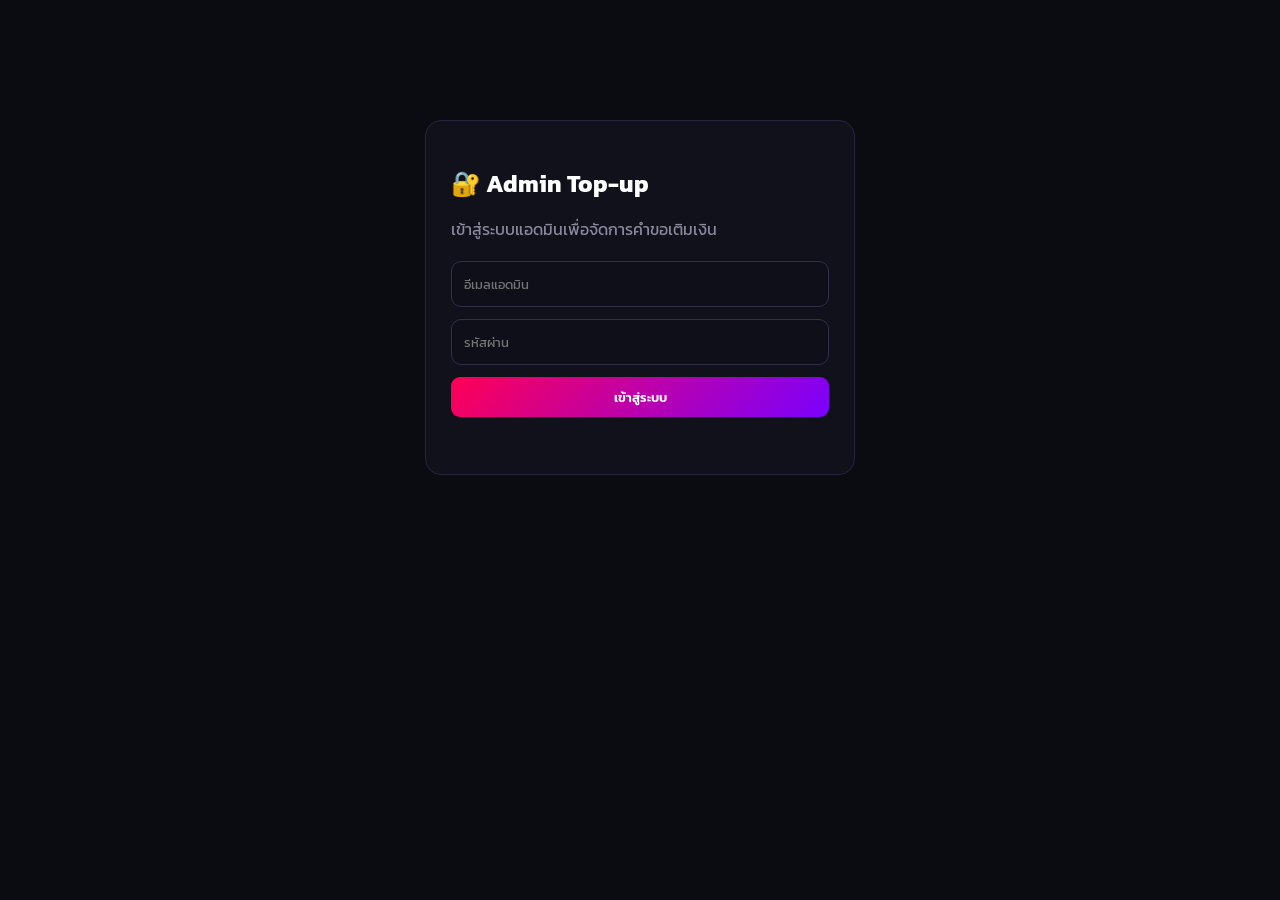
==== admin.html @ 6b1f23e6 "Add files via upload" ====
<!DOCTYPE html>
<html lang="th">
<head>
  <meta charset="UTF-8">
  <meta name="viewport" content="width=device-width, initial-scale=1.0">
  <title>Mystery Box — Admin เติมเงิน</title>
  <link rel="stylesheet" href="admin.css">
  <link href="https://fonts.googleapis.com/css2?family=Kanit:wght@300;400;600;700&display=swap" rel="stylesheet">
</head>
<body>
  <main class="admin-shell">
    <section id="loginPanel" class="panel login-panel">
      <h1>🔐 Admin Top-up</h1>
      <p>เข้าสู่ระบบแอดมินเพื่อจัดการคำขอเติมเงิน</p>
      <form id="loginForm">
        <input id="adminEmail" type="email" placeholder="อีเมลแอดมิน" required>
        <input id="adminPassword" type="password" placeholder="รหัสผ่าน" required>
        <button type="submit">เข้าสู่ระบบ</button>
      </form>
      <div id="loginMessage" class="message"></div>
    </section>

    <section id="dashboard" class="hidden">
      <header class="admin-header">
        <div><h1>🪙 คำขอเติมเงิน</h1><p id="adminIdentity"></p></div>
        <div class="header-actions"><button id="refreshBtn">รีเฟรช</button><button id="logoutBtn" class="secondary">ออกจากระบบ</button></div>
      </header>
      <div id="adminMessage" class="message"></div>
      <div id="requestList" class="request-list"></div>
    </section>
  </main>
  <script type="module" src="admin.js"></script>
</body>
</html>
---- admin.css ----
*{box-sizing:border-box;font-family:'Kanit',sans-serif}body{margin:0;background:#0b0b12;color:#fff}.admin-shell{max-width:1100px;margin:0 auto;padding:30px 18px}.panel,.request-card{background:#11111c;border:1px solid #25253d;border-radius:16px}.login-panel{max-width:430px;margin:10vh auto;padding:25px}.login-panel h1{margin-bottom:6px}.login-panel p,.admin-header p{color:#8a8a9e}.login-panel form{display:flex;flex-direction:column;gap:12px;margin-top:20px}.login-panel input,.request-card textarea{width:100%;padding:12px;border:1px solid #30304a;border-radius:10px;background:#0f0f19;color:#fff}.login-panel button,.header-actions button,.approve-btn,.reject-btn,.copy-btn{border:0;border-radius:9px;padding:10px 14px;cursor:pointer;color:#fff;background:linear-gradient(135deg,#ff0055,#7a00ff);font-weight:600}.secondary,.copy-btn{background:#25253d!important}.hidden{display:none!important}.admin-header{display:flex;justify-content:space-between;align-items:center;gap:15px;margin-bottom:18px}.header-actions{display:flex;gap:8px}.request-list{display:flex;flex-direction:column;gap:14px}.request-card{padding:18px}.request-head{display:flex;justify-content:space-between;gap:12px;align-items:flex-start}.request-head h3{margin:0 0 4px}.meta{color:#88889c;font-size:13px}.status{padding:5px 9px;border-radius:999px;font-size:12px}.status.pending{background:#3a2c0d;color:#ffd75e}.status.approved{background:#103d27;color:#58e39b}.status.rejected{background:#40151e;color:#ff6b88}.details-grid{display:grid;grid-template-columns:1fr 1fr;gap:10px;margin:15px 0}.detail{background:#0d0d16;border-radius:10px;padding:10px}.detail small{display:block;color:#77778c;margin-bottom:3px}.wallet-link{word-break:break-all;color:#8db5ff}.proof{max-width:320px;max-height:320px;border-radius:10px;border:1px solid #30304a;margin-top:10px}.actions{display:flex;gap:8px;margin-top:15px}.approve-btn{background:#0e9f62}.reject-btn{background:#b62b4a}.message{min-height:22px;color:#ffcc66;margin-top:10px}.empty{text-align:center;color:#77778c;padding:40px}.note-label{display:block;margin-top:10px;color:#aaa;font-size:13px}@media(max-width:700px){.admin-header,.request-head{flex-direction:column}.details-grid{grid-template-columns:1fr}.header-actions{width:100%}.header-actions button{flex:1}}
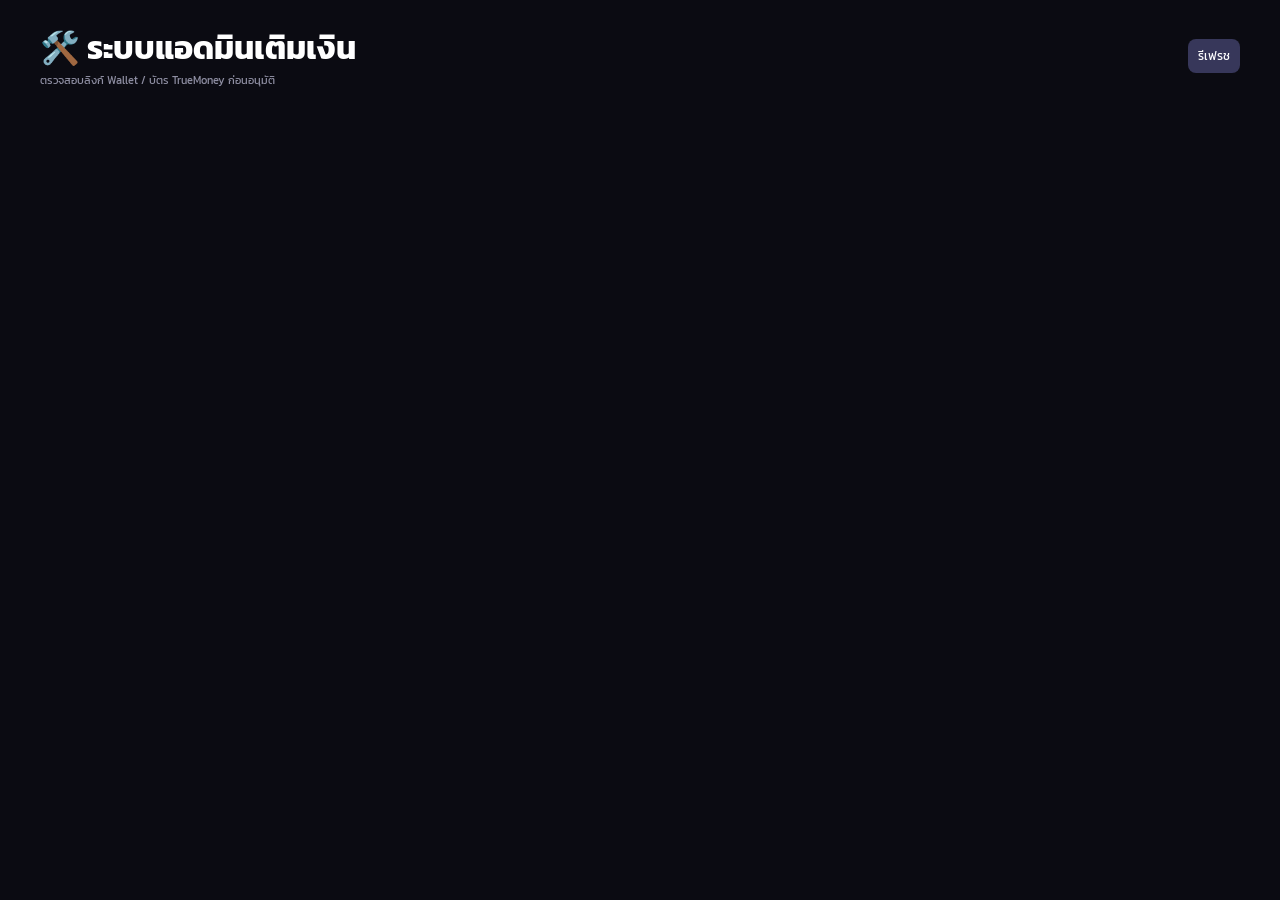
==== commit 71ae68a2: "Add files via upload" ====
--- a/admin.html
+++ b/admin.html
@@ -1,34 +1,21 @@
 <!DOCTYPE html>
 <html lang="th">
 <head>
-  <meta charset="UTF-8">
-  <meta name="viewport" content="width=device-width, initial-scale=1.0">
-  <title>Mystery Box — Admin เติมเงิน</title>
-  <link rel="stylesheet" href="admin.css">
-  <link href="https://fonts.googleapis.com/css2?family=Kanit:wght@300;400;600;700&display=swap" rel="stylesheet">
+<meta charset="UTF-8">
+<meta name="viewport" content="width=device-width, initial-scale=1.0">
+<title>Mystery Box — Admin Top-up</title>
+<link rel="stylesheet" href="styles.css">
+<link href="https://fonts.googleapis.com/css2?family=Kanit:wght@300;400;600;700&display=swap" rel="stylesheet">
+<style>
+body{padding:24px}.admin-wrap{max-width:1200px;margin:auto}.admin-head{display:flex;justify-content:space-between;align-items:center;margin-bottom:18px}.admin-table{display:grid;gap:10px}.admin-row{background:#141420;border:1px solid #292944;border-radius:14px;padding:14px;display:grid;grid-template-columns:100px 1fr 110px 110px 150px;gap:12px;align-items:center}.admin-row.head{background:#1a1a2a;color:#aaa;font-size:12px}.admin-actions{display:flex;gap:6px;flex-wrap:wrap}.admin-btn{border:0;border-radius:8px;padding:8px 10px;color:#fff;cursor:pointer;font:inherit;font-size:12px}.approve{background:#16a34a}.reject{background:#dc2626}.copy{background:#37375a}.status{font-size:11px;padding:4px 7px;border-radius:6px;background:#333}.pending{color:#ffd166}.approved{color:#4ade80}.rejected{color:#fb7185}.proof{color:#9f7aea;text-decoration:none;font-size:12px}.muted{color:#8f8fa3;font-size:11px}@media(max-width:800px){.admin-row{grid-template-columns:1fr}.admin-row.head{display:none}}
+</style>
 </head>
 <body>
-  <main class="admin-shell">
-    <section id="loginPanel" class="panel login-panel">
-      <h1>🔐 Admin Top-up</h1>
-      <p>เข้าสู่ระบบแอดมินเพื่อจัดการคำขอเติมเงิน</p>
-      <form id="loginForm">
-        <input id="adminEmail" type="email" placeholder="อีเมลแอดมิน" required>
-        <input id="adminPassword" type="password" placeholder="รหัสผ่าน" required>
-        <button type="submit">เข้าสู่ระบบ</button>
-      </form>
-      <div id="loginMessage" class="message"></div>
-    </section>
-
-    <section id="dashboard" class="hidden">
-      <header class="admin-header">
-        <div><h1>🪙 คำขอเติมเงิน</h1><p id="adminIdentity"></p></div>
-        <div class="header-actions"><button id="refreshBtn">รีเฟรช</button><button id="logoutBtn" class="secondary">ออกจากระบบ</button></div>
-      </header>
-      <div id="adminMessage" class="message"></div>
-      <div id="requestList" class="request-list"></div>
-    </section>
-  </main>
-  <script type="module" src="admin.js"></script>
+<div class="admin-wrap">
+  <div class="admin-head"><div><h1>🛠️ ระบบแอดมินเติมเงิน</h1><div class="muted">ตรวจสอบลิงก์ Wallet / บัตร TrueMoney ก่อนอนุมัติ</div></div><button class="admin-btn copy" id="refreshBtn">รีเฟรช</button></div>
+  <div id="adminStatus" class="muted" style="margin-bottom:12px"></div>
+  <div class="admin-table" id="topupList"></div>
+</div>
+<script type="module" src="admin.js"></script>
 </body>
 </html>
--- a/styles.css
+++ b/styles.css
@@ -0,0 +1,1343 @@
+* {
+  box-sizing: border-box;
+  margin: 0;
+  padding: 0;
+  font-family: 'Kanit', sans-serif;
+  user-select: none;
+}
+
+body {
+  background: #0b0b12;
+  color: #fff;
+  overflow-x: hidden;
+}
+
+.app-shell {
+  display: flex;
+  min-height: 100vh;
+}
+
+/* Sidebar */
+.sidebar {
+  width: 240px;
+  background: #11111c;
+  border-right: 1px solid #1f1f33;
+  padding: 20px;
+  display: flex;
+  flex-direction: column;
+  justify-content: space-between;
+}
+
+.logo {
+  display: flex;
+  align-items: center;
+  gap: 10px;
+  margin-bottom: 30px;
+}
+
+.logo-box {
+  width: 40px;
+  height: 40px;
+  background: linear-gradient(135deg, #ff0055, #7a00ff);
+  border-radius: 10px;
+  display: flex;
+  align-items: center;
+  justify-content: center;
+  font-size: 20px;
+}
+
+.logo strong {
+  font-size: 18px;
+  letter-spacing: 1px;
+}
+
+.logo span {
+  font-size: 12px;
+  color: #ff0055;
+  font-weight: bold;
+}
+
+nav {
+  display: flex;
+  flex-direction: column;
+  gap: 8px;
+}
+
+.nav {
+  display: flex;
+  align-items: center;
+  gap: 12px;
+  padding: 12px 16px;
+  background: transparent;
+  border: none;
+  color: #8a8a9e;
+  font-size: 15px;
+  border-radius: 10px;
+  cursor: pointer;
+  transition: all 0.2s;
+  text-align: left;
+}
+
+.nav:hover, .nav.active {
+  background: #1d1d30;
+  color: #fff;
+}
+
+.sidebar-bottom {
+  background: #161626;
+  padding: 16px;
+  border-radius: 12px;
+  border: 1px solid #25253d;
+}
+
+.small-label {
+  font-size: 12px;
+  color: #72728a;
+}
+
+.balance {
+  font-size: 20px;
+  margin: 6px 0 12px 0;
+  color: #ffd700;
+}
+
+.side-add {
+  width: 100%;
+  padding: 10px;
+  background: #ff0055;
+  border: none;
+  border-radius: 8px;
+  color: #fff;
+  font-weight: 600;
+  cursor: pointer;
+}
+
+/* Main Content */
+.main {
+  flex: 1;
+  padding: 24px;
+  display: flex;
+  flex-direction: column;
+  gap: 24px;
+  max-width: 1400px;
+}
+
+.topbar {
+  display: flex;
+  justify-content: space-between;
+  align-items: center;
+}
+
+.welcome {
+  display: flex;
+  align-items: center;
+  gap: 12px;
+}
+
+.avatar {
+  width: 42px;
+  height: 42px;
+  background: #25253d;
+  border-radius: 50%;
+  display: flex;
+  align-items: center;
+  justify-content: center;
+}
+
+.level {
+  background: #7a00ff;
+  font-size: 10px;
+  padding: 2px 6px;
+  border-radius: 4px;
+  margin-left: 6px;
+}
+
+.top-actions {
+  display: flex;
+  align-items: center;
+  gap: 10px;
+}
+
+.top-points {
+  background: #161626;
+  padding: 8px 16px;
+  border-radius: 20px;
+  border: 1px solid #25253d;
+  color: #ffd700;
+}
+
+.plus, .icon-btn {
+  width: 36px;
+  height: 36px;
+  border-radius: 50%;
+  border: none;
+  background: #25253d;
+  color: #fff;
+  cursor: pointer;
+  display: flex;
+  align-items: center;
+  justify-content: center;
+}
+
+/* Hero */
+.hero {
+  background: linear-gradient(135deg, #161426, #0d0c18);
+  border: 1px solid #272440;
+  border-radius: 20px;
+  padding: 30px;
+  display: grid;
+  grid-template-columns: 1fr 1fr;
+  align-items: center;
+  gap: 20px;
+  position: relative;
+  overflow: hidden;
+}
+
+.eyebrow {
+  color: #ff0055;
+  font-size: 12px;
+  font-weight: bold;
+  letter-spacing: 2px;
+}
+
+.hero-copy h1 {
+  font-size: 36px;
+  margin: 8px 0;
+}
+
+.hero-copy h1 span {
+  color: #ff0055;
+}
+
+.hero-copy p {
+  color: #8a8a9e;
+  font-size: 14px;
+  margin-bottom: 20px;
+}
+
+.hero-tags {
+  display: flex;
+  gap: 10px;
+  font-size: 12px;
+  color: #d1d1e0;
+}
+
+.hero-tags span {
+  background: #222035;
+  padding: 6px 12px;
+  border-radius: 8px;
+}
+
+.hero-scene {
+  height: 260px;
+  position: relative;
+}
+
+#heroCanvas {
+  width: 100%;
+  height: 100%;
+}
+
+.scene-caption {
+  position: absolute;
+  bottom: 0;
+  width: 100%;
+  text-align: center;
+  font-size: 11px;
+  color: #666;
+}
+
+/* Content */
+.content {
+  display: flex;
+  flex-direction: column;
+  gap: 16px;
+}
+
+.section-head {
+  display: flex;
+  justify-content: space-between;
+  align-items: center;
+}
+
+.demo {
+  background: #ff005522;
+  color: #ff0055;
+  padding: 4px 8px;
+  border-radius: 4px;
+  font-size: 10px;
+  font-weight: bold;
+}
+
+.box-grid {
+  display: grid;
+  grid-template-columns: repeat(auto-fit, minmax(200px, 1fr));
+  gap: 16px;
+}
+
+.box-card {
+  background: #141322;
+  border: 1px solid #232138;
+  border-radius: 16px;
+  padding: 16px;
+  text-align: center;
+  position: relative;
+  cursor: pointer;
+  transition: transform 0.2s, border-color 0.2s;
+}
+
+.box-card:hover {
+  transform: translateY(-5px);
+  border-color: #7a00ff;
+}
+
+.box-card.legend {
+  border-color: #ffd70055;
+  background: linear-gradient(180deg, #1f1a0e, #141322);
+}
+
+.price {
+  position: absolute;
+  top: 12px;
+  right: 12px;
+  background: #00000088;
+  padding: 4px 8px;
+  border-radius: 12px;
+  font-size: 12px;
+  color: #ffd700;
+}
+
+.card-scene {
+  height: 140px;
+  margin-bottom: 10px;
+}
+
+.card-scene canvas {
+  width: 100%;
+  height: 100%;
+}
+
+.box-card h3 {
+  font-size: 16px;
+  margin-bottom: 4px;
+}
+
+.box-card p {
+  font-size: 12px;
+  color: #666680;
+  margin-bottom: 10px;
+}
+
+/* Rarity colors */
+.rarity {
+  display: inline-block;
+  padding: 2px 8px;
+  border-radius: 6px;
+  font-size: 10px;
+  font-weight: bold;
+}
+
+.rarity.common { background: #3a3f4d; color: #fff; }
+.rarity.uncommon { background: #1b5e20; color: #4ade80; }
+.rarity.rare { background: #1e3a8a; color: #60a5fa; }
+.rarity.epic { background: #581c87; color: #c084fc; }
+.rarity.legendary { background: #78350f; color: #fde047; }
+
+/* Bottom Grid */
+.bottom-grid {
+  display: grid;
+  grid-template-columns: 1fr 1fr;
+  gap: 20px;
+}
+
+.winners-card, .inventory {
+  background: #141322;
+  border: 1px solid #232138;
+  border-radius: 16px;
+  padding: 16px;
+  height: 280px;
+  display: flex;
+  flex-direction: column;
+}
+
+.winners-list {
+  flex: 1;
+  overflow-y: hidden;
+  margin-top: 10px;
+  position: relative;
+}
+
+.winner-item {
+  display: flex;
+  align-items: center;
+  justify-content: space-between;
+  padding: 8px 0;
+  border-bottom: 1px solid #1c1b2e;
+}
+
+.winner-user {
+  display: flex;
+  align-items: center;
+  gap: 10px;
+}
+
+.winner-avatar {
+  font-size: 18px;
+}
+
+.winner-user b {
+  display: block;
+  font-size: 13px;
+}
+
+.winner-user small {
+  font-size: 10px;
+  color: #666;
+}
+
+.winner-prize {
+  display: flex;
+  align-items: center;
+  gap: 8px;
+}
+
+.prize-icon {
+  font-size: 16px;
+}
+
+.prize-name {
+  font-size: 12px;
+  margin-right: 6px;
+}
+
+.winner-time {
+  font-size: 10px;
+  color: #555;
+}
+
+.winner-empty {
+  text-align: center;
+  color: #666;
+  font-size: 12px;
+  margin-top: 40px;
+}
+
+.inventory-grid {
+  display: grid;
+  grid-template-columns: repeat(auto-fill, minmax(90px, 1fr));
+  gap: 10px;
+  margin-top: 10px;
+  overflow-y: auto;
+}
+
+.item {
+  background: #1a192d;
+  border-radius: 10px;
+  padding: 10px;
+  text-align: center;
+}
+
+.item-visual {
+  font-size: 24px;
+  margin-bottom: 4px;
+}
+
+.item b {
+  display: block;
+  font-size: 11px;
+  white-space: nowrap;
+  overflow: hidden;
+  text-overflow: ellipsis;
+}
+
+.item small {
+  font-size: 9px;
+  color: #777;
+}
+
+.mini-link {
+  background: none;
+  border: none;
+  color: #7a00ff;
+  font-size: 12px;
+  cursor: pointer;
+}
+
+/* Modal */
+.modal {
+  position: fixed;
+  inset: 0;
+  display: flex;
+  align-items: center;
+  justify-content: center;
+  z-index: 100;
+}
+
+.modal.hidden {
+  display: none;
+}
+
+.modal-backdrop {
+  position: absolute;
+  inset: 0;
+  background: rgba(0, 0, 0, 0.85);
+  backdrop-filter: blur(5px);
+}
+
+.open-card {
+  position: relative;
+  background: #151424;
+  border: 1px solid #2c294a;
+  border-radius: 20px;
+  width: 90%;
+  max-width: 480px;
+  padding: 24px;
+  text-align: center;
+  z-index: 101;
+}
+
+.modal-card {
+  position: relative;
+  background: #151424;
+  border: 1px solid #2c294a;
+  border-radius: 20px;
+  width: 90%;
+  max-width: 500px;
+  padding: 24px;
+  z-index: 101;
+  max-height: 85vh;
+  display: flex;
+  flex-direction: column;
+}
+
+.modal-card.wide {
+  max-width: 700px;
+}
+
+.modal-head-row {
+  display: flex;
+  justify-content: space-between;
+  align-items: center;
+  margin-bottom: 16px;
+  padding-right: 30px;
+}
+
+.claim-all-btn {
+  background: linear-gradient(135deg, #22c55e, #16a34a);
+  color: white;
+  border: none;
+  padding: 8px 16px;
+  border-radius: 8px;
+  font-weight: 600;
+  cursor: pointer;
+  transition: all 0.2s;
+}
+
+.claim-all-btn:hover {
+  transform: translateY(-2px);
+  box-shadow: 0 4px 12px rgba(34, 197, 94, 0.4);
+}
+
+.modal-close {
+  position: absolute;
+  top: 16px;
+  right: 16px;
+  background: none;
+  border: none;
+  color: #aaa;
+  font-size: 24px;
+  cursor: pointer;
+}
+
+.open-head {
+  margin-bottom: 12px;
+}
+
+.open-scene {
+  height: 240px;
+  position: relative;
+  margin-bottom: 16px;
+}
+
+#openCanvas {
+  width: 100%;
+  height: 100%;
+}
+
+.vignette {
+  position: absolute;
+  inset: 0;
+  pointer-events: none;
+  box-shadow: inset 0 0 50px rgba(0,0,0,0.6);
+}
+
+.open-btn {
+  width: 100%;
+  padding: 14px;
+  background: linear-gradient(135deg, #ff0055, #a800ff);
+  border: none;
+  border-radius: 12px;
+  color: #fff;
+  font-size: 16px;
+  font-weight: 600;
+  cursor: pointer;
+  box-shadow: 0 4px 15px rgba(255, 0, 85, 0.4);
+}
+
+.open-btn:disabled {
+  opacity: 0.5;
+  cursor: not-allowed;
+}
+
+/* Sparks & FX */
+.opening-flash {
+  position: absolute;
+  inset: 0;
+  background: #fff;
+  opacity: 0;
+  pointer-events: none;
+}
+
+.opening-flash.go {
+  animation: flashAnim 0.5s ease-out;
+}
+
+@keyframes flashAnim {
+  0% { opacity: 0.8; }
+  100% { opacity: 0; }
+}
+
+.spark-layer {
+  position: absolute;
+  inset: 0;
+  pointer-events: none;
+}
+
+.spark {
+  position: absolute;
+  width: 4px;
+  height: 4px;
+  background: #ffd700;
+  border-radius: 50%;
+  animation: sparkFly 0.8s ease-out forwards;
+}
+
+@keyframes sparkFly {
+  0% { transform: translate(0, 0) scale(1); opacity: 1; }
+  100% { transform: translate(var(--x), var(--y)) scale(0); opacity: 0; }
+}
+
+/* Floating Overlay */
+.floating-reward-overlay {
+  position: absolute;
+  top: 10%;
+  left: 50%;
+  transform: translateX(-50%) scale(0.8);
+  opacity: 0;
+  transition: all 0.3s cubic-bezier(0.175, 0.885, 0.32, 1.275);
+  pointer-events: none;
+  background: rgba(10, 10, 18, 0.75);
+  padding: 10px 20px;
+  border-radius: 12px;
+  border: 1px solid #3d396b;
+}
+
+.floating-reward-overlay.active {
+  opacity: 1;
+  transform: translateX(-50%) scale(1);
+}
+
+.floating-reward-overlay h3 {
+  font-size: 18px;
+  margin: 4px 0 2px 0;
+}
+
+.floating-reward-overlay p {
+  font-size: 11px;
+  color: #aaa;
+}
+
+/* ปุ่มเลือกจำนวนครั้ง 1x-100x ใน Modal */
+.amount-selector {
+  display: flex;
+  justify-content: center;
+  gap: 6px;
+  margin-bottom: 16px;
+  flex-wrap: wrap;
+}
+
+.amount-btn {
+  background: #151426;
+  border: 1px solid #302d4a;
+  color: #a8a4c0;
+  padding: 6px 14px;
+  border-radius: 8px;
+  font-size: 13px;
+  cursor: pointer;
+  transition: all 0.2s;
+}
+
+.amount-btn:hover {
+  background: #23213e;
+  border-color: #8b3cff;
+  color: #fff;
+}
+
+.amount-btn.active {
+  background: linear-gradient(135deg, #7b25ee, #a83cff);
+  border-color: #b76eff;
+  color: #fff;
+  font-weight: 600;
+  box-shadow: 0 4px 12px rgba(139, 60, 255, 0.35);
+}
+
+/* Result & Inventory Lists Modal */
+.result-list {
+  display: grid;
+  grid-template-columns: repeat(auto-fill, minmax(130px, 1fr));
+  gap: 10px;
+  max-height: 320px;
+  overflow-y: auto;
+  padding: 5px;
+}
+
+.result-item {
+  background: #1b1a2e;
+  border: 1px solid #2d2b4a;
+  border-radius: 10px;
+  padding: 10px;
+  text-align: center;
+}
+
+.result-item-icon {
+  font-size: 28px;
+  margin-bottom: 4px;
+}
+
+.result-item-name {
+  font-size: 12px;
+  font-weight: 600;
+  margin-bottom: 4px;
+  white-space: nowrap;
+  overflow: hidden;
+  text-overflow: ellipsis;
+}
+
+.full-inventory-list {
+  display: flex;
+  flex-direction: column;
+  gap: 10px;
+  max-height: 400px;
+  overflow-y: auto;
+  padding-right: 5px;
+}
+
+.inventory-row-item {
+  display: flex;
+  align-items: center;
+  justify-content: space-between;
+  background: #1a192e;
+  border: 1px solid #2a2847;
+  padding: 12px 16px;
+  border-radius: 12px;
+}
+
+.item-left {
+  display: flex;
+  align-items: center;
+  gap: 12px;
+}
+
+.item-left .icon {
+  font-size: 24px;
+}
+
+.item-left .details b {
+  display: block;
+  font-size: 14px;
+}
+
+.claim-single-btn {
+  background: #ff0055;
+  border: none;
+  color: white;
+  padding: 6px 14px;
+  border-radius: 8px;
+  font-size: 12px;
+  cursor: pointer;
+  transition: all 0.2s;
+}
+
+.claim-single-btn:hover {
+  background: #e0004b;
+}
+
+.no-rewards {
+  text-align: center;
+  color: #777;
+  padding: 30px;
+  font-size: 14px;
+}
+
+/* Toast */
+.toast {
+  position: fixed;
+  bottom: 20px;
+  right: 20px;
+  background: #25253d;
+  color: #fff;
+  padding: 12px 20px;
+  border-radius: 10px;
+  border: 1px solid #3b3b5c;
+  transform: translateY(100px);
+  opacity: 0;
+  transition: all 0.3s;
+  z-index: 200;
+}
+
+.toast.show {
+  transform: translateY(0);
+  opacity: 1;
+}
+
+/* Responsive */
+@media (max-width: 900px) {
+  .app-shell { flex-direction: column; }
+  .sidebar { width: 100%; border-right: none; border-bottom: 1px solid #1f1f33; }
+  .hero { grid-template-columns: 1fr; }
+  .bottom-grid { grid-template-columns: 1fr; }
+}
+
+/* =========================================================
+   Responsive Add-on — PC Full Screen + Mobile Portrait
+   Added without removing/changing the original UI styles.
+   ========================================================= */
+
+/* PC / Desktop: use the entire available viewport width */
+@media (min-width: 901px) {
+  .sidebar {
+    flex: 0 0 240px;
+  }
+
+  .main {
+    width: calc(100vw - 240px);
+    max-width: none;
+    min-width: 0;
+  }
+}
+
+/* Mobile portrait */
+@media (max-width: 600px) and (orientation: portrait) {
+  html,
+  body {
+    width: 100%;
+    min-width: 0;
+    overflow-x: hidden;
+  }
+
+  body {
+    -webkit-text-size-adjust: 100%;
+  }
+
+  .app-shell {
+    width: 100%;
+    min-height: 100vh;
+    min-height: 100dvh;
+    display: flex;
+    flex-direction: column;
+  }
+
+  .sidebar {
+    width: 100%;
+    flex: 0 0 auto;
+    padding: 10px;
+    gap: 10px;
+    border-right: none;
+    border-bottom: 1px solid #1f1f33;
+  }
+
+  .logo {
+    margin-bottom: 6px;
+    gap: 8px;
+  }
+
+  .logo-box {
+    width: 34px;
+    height: 34px;
+    font-size: 17px;
+    border-radius: 9px;
+  }
+
+  .logo strong {
+    font-size: 16px;
+  }
+
+  .logo span {
+    font-size: 10px;
+  }
+
+  nav {
+    width: 100%;
+    flex-direction: row;
+    gap: 6px;
+    overflow-x: auto;
+    overflow-y: hidden;
+    padding-bottom: 2px;
+    scrollbar-width: none;
+  }
+
+  nav::-webkit-scrollbar {
+    display: none;
+  }
+
+  .nav {
+    flex: 0 0 auto;
+    min-height: 42px;
+    padding: 9px 12px;
+    gap: 6px;
+    font-size: 13px;
+    white-space: nowrap;
+  }
+
+  .sidebar-bottom {
+    width: 100%;
+    padding: 9px 10px;
+    display: grid;
+    grid-template-columns: auto 1fr auto;
+    align-items: center;
+    gap: 8px;
+    border-radius: 10px;
+  }
+
+  .small-label {
+    font-size: 10px;
+  }
+
+  .balance {
+    margin: 0;
+    font-size: 16px;
+  }
+
+  .side-add {
+    width: auto;
+    min-height: 36px;
+    padding: 7px 12px;
+    font-size: 12px;
+  }
+
+  .main {
+    width: 100%;
+    max-width: none;
+    min-width: 0;
+    padding: 12px;
+    gap: 14px;
+  }
+
+  .topbar {
+    gap: 8px;
+  }
+
+  .welcome {
+    min-width: 0;
+    gap: 8px;
+    font-size: 12px;
+  }
+
+  .welcome > div:last-child {
+    min-width: 0;
+    white-space: nowrap;
+    overflow: hidden;
+    text-overflow: ellipsis;
+  }
+
+  .avatar {
+    flex: 0 0 36px;
+    width: 36px;
+    height: 36px;
+  }
+
+  .level {
+    font-size: 8px;
+    padding: 2px 5px;
+    margin-left: 3px;
+  }
+
+  .top-actions {
+    flex: 0 0 auto;
+    gap: 6px;
+  }
+
+  .top-points {
+    padding: 6px 10px;
+    font-size: 12px;
+  }
+
+  .plus,
+  .icon-btn {
+    width: 32px;
+    height: 32px;
+    flex: 0 0 32px;
+  }
+
+  .hero {
+    grid-template-columns: 1fr;
+    padding: 16px;
+    gap: 8px;
+    border-radius: 16px;
+  }
+
+  .hero-copy h1 {
+    font-size: clamp(24px, 7vw, 32px);
+    line-height: 1.25;
+  }
+
+  .hero-copy p {
+    font-size: 12px;
+    line-height: 1.6;
+    margin-bottom: 12px;
+  }
+
+  .hero-tags {
+    gap: 6px;
+    flex-wrap: wrap;
+    font-size: 10px;
+  }
+
+  .hero-tags span {
+    padding: 5px 8px;
+  }
+
+  .hero-scene {
+    height: min(58vw, 230px);
+    min-height: 170px;
+  }
+
+  .scene-caption {
+    font-size: 9px;
+  }
+
+  .box-grid {
+    grid-template-columns: repeat(2, minmax(0, 1fr));
+    gap: 10px;
+  }
+
+  .box-card {
+    min-width: 0;
+    padding: 10px;
+    border-radius: 13px;
+  }
+
+  .box-card:hover {
+    transform: none;
+  }
+
+  .price {
+    top: 8px;
+    right: 8px;
+    padding: 3px 6px;
+    font-size: 10px;
+  }
+
+  .card-scene {
+    height: 110px;
+    margin-bottom: 7px;
+  }
+
+  .box-card h3 {
+    font-size: 13px;
+  }
+
+  .box-card p {
+    font-size: 10px;
+    margin-bottom: 7px;
+  }
+
+  .rarity {
+    font-size: 8px;
+    padding: 2px 6px;
+  }
+
+  .bottom-grid {
+    grid-template-columns: 1fr;
+    gap: 12px;
+  }
+
+  .winners-card,
+  .inventory {
+    height: 240px;
+    min-width: 0;
+    padding: 12px;
+    border-radius: 13px;
+  }
+
+  .section-head h2 {
+    font-size: 20px;
+  }
+
+  .section-head h3 {
+    font-size: 14px;
+  }
+
+  .inventory-grid {
+    grid-template-columns: repeat(3, minmax(0, 1fr));
+    gap: 7px;
+  }
+
+  .item {
+    min-width: 0;
+    padding: 8px 5px;
+  }
+
+  .item-visual {
+    font-size: 20px;
+  }
+
+  /* Keep the existing modal/3D opening system, only scale it to the phone. */
+  .open-card,
+  .modal-card {
+    width: calc(100% - 20px);
+    max-width: none;
+    max-height: calc(100dvh - 20px);
+    padding: 14px;
+    border-radius: 16px;
+  }
+
+  .modal-card.wide {
+    max-width: none;
+  }
+
+  .open-head {
+    margin-bottom: 8px;
+    padding-right: 28px;
+  }
+
+  .open-head h2 {
+    font-size: 20px;
+  }
+
+  .open-scene {
+    height: min(56vw, 220px);
+    min-height: 150px;
+    margin-bottom: 10px;
+  }
+
+  .amount-selector {
+    gap: 5px;
+    margin-bottom: 10px;
+  }
+
+  .amount-btn {
+    padding: 6px 9px;
+    font-size: 11px;
+  }
+
+  .open-btn {
+    padding: 12px;
+    font-size: 15px;
+  }
+
+  .result-list {
+    grid-template-columns: repeat(2, minmax(0, 1fr));
+    max-height: 48dvh;
+  }
+
+  .full-inventory-list {
+    max-height: 55dvh;
+  }
+
+  .inventory-row-item {
+    padding: 10px;
+    gap: 8px;
+  }
+
+  .item-left {
+    gap: 8px;
+    min-width: 0;
+  }
+
+  .item-left .details {
+    min-width: 0;
+  }
+
+  .item-left .details b {
+    font-size: 12px;
+  }
+
+  .claim-single-btn {
+    flex: 0 0 auto;
+    padding: 6px 10px;
+  }
+
+  .modal-close {
+    top: 10px;
+    right: 10px;
+    font-size: 22px;
+  }
+
+  .toast {
+    left: 10px;
+    right: 10px;
+    bottom: 10px;
+    text-align: center;
+    padding: 10px 14px;
+  }
+}
+
+/* Roll history: retained for 7 days */
+.history-modal-card {
+  max-height: min(760px, calc(100vh - 40px));
+}
+
+.history-retention {
+  margin-top: 4px;
+  color: #8f8fa3;
+  font-size: 12px;
+}
+
+.history-list {
+  display: flex;
+  flex-direction: column;
+  gap: 8px;
+  max-height: 58vh;
+  overflow-y: auto;
+  padding-right: 3px;
+}
+
+.history-row {
+  display: grid;
+  grid-template-columns: 48px minmax(0, 1fr) auto 145px;
+  align-items: center;
+  gap: 12px;
+  padding: 11px 13px;
+  border: 1px solid #25253a;
+  background: #141420;
+  border-radius: 12px;
+}
+
+.history-icon {
+  width: 44px;
+  height: 44px;
+  display: grid;
+  place-items: center;
+  border-radius: 10px;
+  background: #0d0d17;
+  font-size: 24px;
+}
+
+.history-main {
+  min-width: 0;
+  display: flex;
+  flex-direction: column;
+  gap: 2px;
+}
+
+.history-main b {
+  overflow: hidden;
+  text-overflow: ellipsis;
+  white-space: nowrap;
+}
+
+.history-main span,
+.history-time {
+  color: #8f8fa3;
+  font-size: 11px;
+}
+
+.history-time {
+  text-align: right;
+}
+
+.history-empty {
+  padding: 35px 15px;
+  text-align: center;
+  color: #8f8fa3;
+}
+
+.history-clear-btn {
+  flex: 0 0 auto;
+}
+
+@media (max-width: 700px) {
+  .history-modal-card {
+    max-height: calc(100dvh - 20px);
+  }
+
+  .history-retention {
+    padding-right: 22px;
+    line-height: 1.5;
+  }
+
+  .history-list {
+    max-height: 62dvh;
+  }
+
+  .history-row {
+    grid-template-columns: 42px minmax(0, 1fr) auto;
+    gap: 8px;
+    padding: 9px;
+  }
+
+  .history-icon {
+    width: 40px;
+    height: 40px;
+    font-size: 21px;
+  }
+
+  .history-row .rarity {
+    grid-column: 3;
+    grid-row: 1;
+  }
+
+  .history-time {
+    grid-column: 2 / 4;
+    text-align: left;
+  }
+
+  .history-clear-btn {
+    padding: 7px 9px;
+    font-size: 11px;
+  }
+}
+
+
+/* =========================================================
+   Top-up UI — isolated add-on; existing game UI remains unchanged.
+   ========================================================= */
+.topup-trigger {
+  border: 1px solid #25253d;
+  cursor: pointer;
+  display: inline-flex;
+  align-items: center;
+  gap: 8px;
+  font: inherit;
+}
+.topup-trigger span {
+  color: #fff;
+  font-size: 12px;
+  font-weight: 600;
+}
+.topup-card {
+  width: min(560px, calc(100% - 30px));
+}
+.topup-note { color: #8f8fa3; font-size: 12px; margin-top: 4px; }
+.topup-methods { display:grid; grid-template-columns:1fr 1fr; gap:10px; margin:14px 0; }
+.topup-method {
+  padding:11px 10px; border:1px solid #292944; border-radius:10px;
+  background:#141420; color:#aaa; cursor:pointer; font:inherit;
+}
+.topup-method.active { background:#21162c; border-color:#ff0055; color:#fff; }
+.topup-form { display:flex; flex-direction:column; gap:12px; }
+.topup-form label { display:flex; flex-direction:column; gap:6px; color:#ddd; font-size:12px; }
+.topup-form input, .topup-form select {
+  width:100%; padding:11px 12px; border-radius:9px; border:1px solid #2b2b45;
+  background:#0f0f19; color:#fff; outline:none; font:inherit;
+}
+.topup-form input:focus, .topup-form select:focus { border-color:#7a00ff; }
+.topup-help { color:#77778d; font-size:11px; line-height:1.5; }
+.topup-submit { margin-top:4px; }
+@media (max-width:600px) {
+  .topup-trigger { padding:6px 9px; }
+  .topup-trigger span { display:none; }
+  .topup-methods { grid-template-columns:1fr; }
+  .topup-card { width:calc(100% - 20px); }
+}
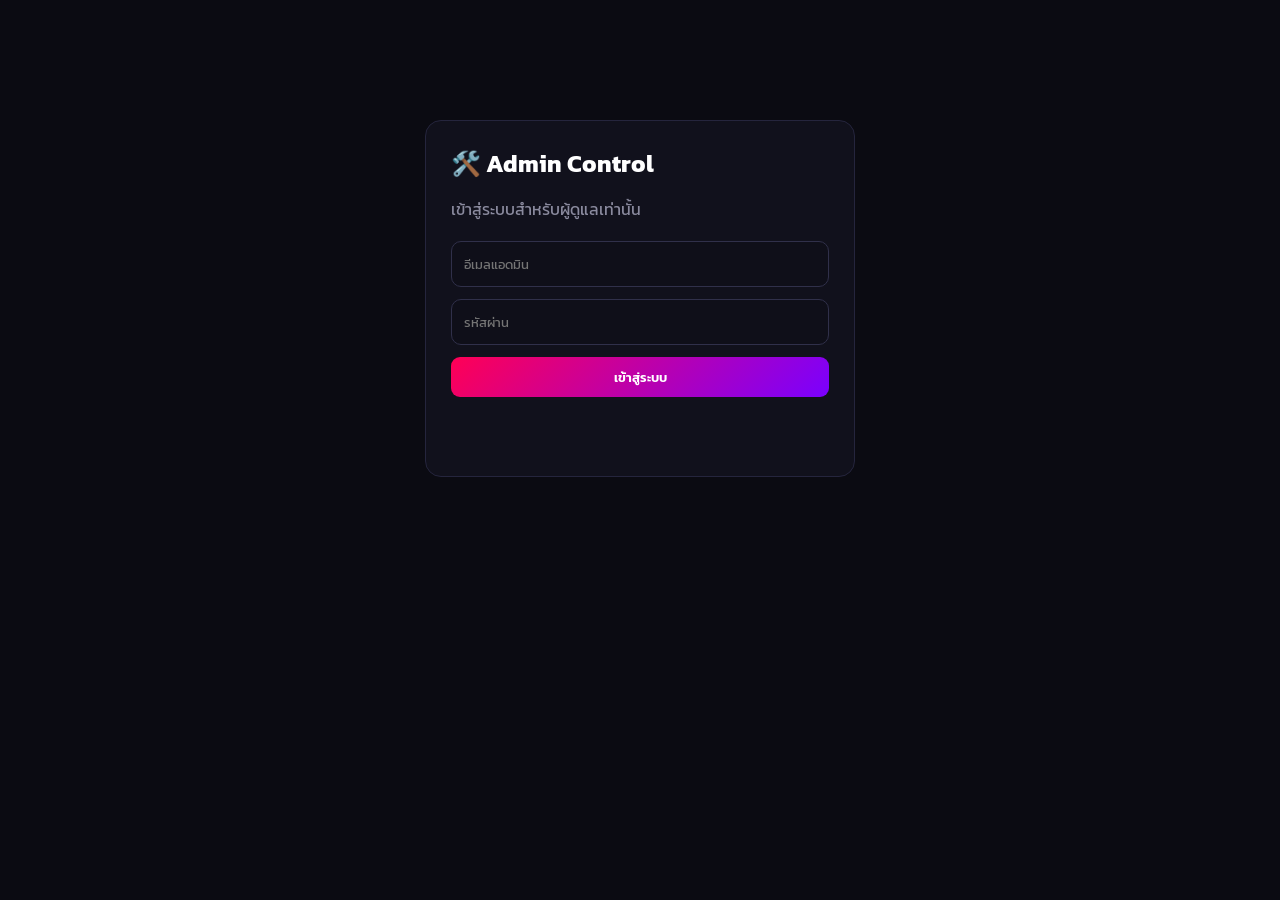
==== commit c55952c7: "Add files via upload" ====
--- a/admin.html
+++ b/admin.html
@@ -4,17 +4,36 @@
 <meta charset="UTF-8">
 <meta name="viewport" content="width=device-width, initial-scale=1.0">
 <title>Mystery Box — Admin Top-up</title>
-<link rel="stylesheet" href="styles.css">
+<link rel="stylesheet" href="admin.css">
 <link href="https://fonts.googleapis.com/css2?family=Kanit:wght@300;400;600;700&display=swap" rel="stylesheet">
-<style>
-body{padding:24px}.admin-wrap{max-width:1200px;margin:auto}.admin-head{display:flex;justify-content:space-between;align-items:center;margin-bottom:18px}.admin-table{display:grid;gap:10px}.admin-row{background:#141420;border:1px solid #292944;border-radius:14px;padding:14px;display:grid;grid-template-columns:100px 1fr 110px 110px 150px;gap:12px;align-items:center}.admin-row.head{background:#1a1a2a;color:#aaa;font-size:12px}.admin-actions{display:flex;gap:6px;flex-wrap:wrap}.admin-btn{border:0;border-radius:8px;padding:8px 10px;color:#fff;cursor:pointer;font:inherit;font-size:12px}.approve{background:#16a34a}.reject{background:#dc2626}.copy{background:#37375a}.status{font-size:11px;padding:4px 7px;border-radius:6px;background:#333}.pending{color:#ffd166}.approved{color:#4ade80}.rejected{color:#fb7185}.proof{color:#9f7aea;text-decoration:none;font-size:12px}.muted{color:#8f8fa3;font-size:11px}@media(max-width:800px){.admin-row{grid-template-columns:1fr}.admin-row.head{display:none}}
-</style>
 </head>
 <body>
-<div class="admin-wrap">
-  <div class="admin-head"><div><h1>🛠️ ระบบแอดมินเติมเงิน</h1><div class="muted">ตรวจสอบลิงก์ Wallet / บัตร TrueMoney ก่อนอนุมัติ</div></div><button class="admin-btn copy" id="refreshBtn">รีเฟรช</button></div>
-  <div id="adminStatus" class="muted" style="margin-bottom:12px"></div>
-  <div class="admin-table" id="topupList"></div>
+<div class="admin-shell">
+  <section id="loginPanel" class="panel login-panel">
+    <h1>🛠️ Admin Control</h1>
+    <p>เข้าสู่ระบบสำหรับผู้ดูแลเท่านั้น</p>
+    <form id="loginForm">
+      <input id="adminEmail" type="email" placeholder="อีเมลแอดมิน" autocomplete="username" required>
+      <input id="adminPassword" type="password" placeholder="รหัสผ่าน" autocomplete="current-password" required>
+      <button type="submit">เข้าสู่ระบบ</button>
+      <div id="loginMessage" class="message"></div>
+    </form>
+  </section>
+
+  <section id="adminPanel" class="hidden">
+    <div class="admin-header">
+      <div>
+        <h1>🛠️ ระบบแอดมินเติมเงิน</h1>
+        <p>ตรวจสอบ Wallet / บัตร TrueMoney ก่อนอนุมัติ</p>
+      </div>
+      <div class="header-actions">
+        <button id="refreshBtn" class="secondary">รีเฟรช</button>
+        <button id="logoutBtn" class="secondary">ออกจากระบบ</button>
+      </div>
+    </div>
+    <div id="adminStatus" class="message"></div>
+    <div id="topupList" class="request-list"></div>
+  </section>
 </div>
 <script type="module" src="admin.js"></script>
 </body>
--- a/admin.css
+++ b/admin.css
@@ -0,0 +1,24 @@
+*{box-sizing:border-box;font-family:'Kanit',sans-serif}
+body{margin:0;background:#0b0b12;color:#fff}
+.admin-shell{max-width:1100px;margin:0 auto;padding:30px 18px}
+.panel,.request-card{background:#11111c;border:1px solid #25253d;border-radius:16px}
+.login-panel{max-width:430px;margin:10vh auto;padding:25px}
+.login-panel h1{margin:0 0 6px}.login-panel p,.admin-header p{color:#8a8a9e}
+.login-panel form{display:flex;flex-direction:column;gap:12px;margin-top:20px}
+.login-panel input{width:100%;padding:12px;border:1px solid #30304a;border-radius:10px;background:#0f0f19;color:#fff}
+.login-panel button,.header-actions button,.approve-btn,.reject-btn,.copy-btn{border:0;border-radius:9px;padding:10px 14px;cursor:pointer;color:#fff;background:linear-gradient(135deg,#ff0055,#7a00ff);font-weight:600}
+.secondary,.copy-btn{background:#25253d!important}
+.hidden{display:none!important}
+.admin-header{display:flex;justify-content:space-between;align-items:center;gap:15px;margin-bottom:18px}
+.header-actions{display:flex;gap:8px}.request-list{display:flex;flex-direction:column;gap:14px}
+.request-card{padding:18px}.request-head{display:flex;justify-content:space-between;gap:12px;align-items:flex-start}
+.request-head h3{margin:0 0 4px;font-size:14px;word-break:break-all}.meta{color:#88889c;font-size:13px}
+.status{padding:5px 9px;border-radius:999px;font-size:12px}
+.status.pending{background:#3a2c0d;color:#ffd75e}.status.approved{background:#103d27;color:#58e39b}.status.rejected{background:#40151e;color:#ff6b88}
+.details-grid{display:grid;grid-template-columns:1fr 2fr;gap:10px;margin:15px 0}
+.detail{background:#0d0d16;border-radius:10px;padding:10px}.detail small{display:block;color:#77778c;margin-bottom:3px}
+.wallet-link{word-break:break-all;color:#8db5ff}.proof-link{display:inline-block;margin-top:10px;color:#b99cff}
+.actions{display:flex;gap:8px;margin-top:15px;flex-wrap:wrap}
+.approve-btn{background:#0e9f62}.reject-btn{background:#b62b4a}
+.message{min-height:22px;color:#ffcc66;margin:10px 0}.empty{text-align:center;color:#77778c;padding:40px}
+@media(max-width:700px){.admin-header,.request-head{flex-direction:column}.details-grid{grid-template-columns:1fr}.header-actions{width:100%}.header-actions button{flex:1}}
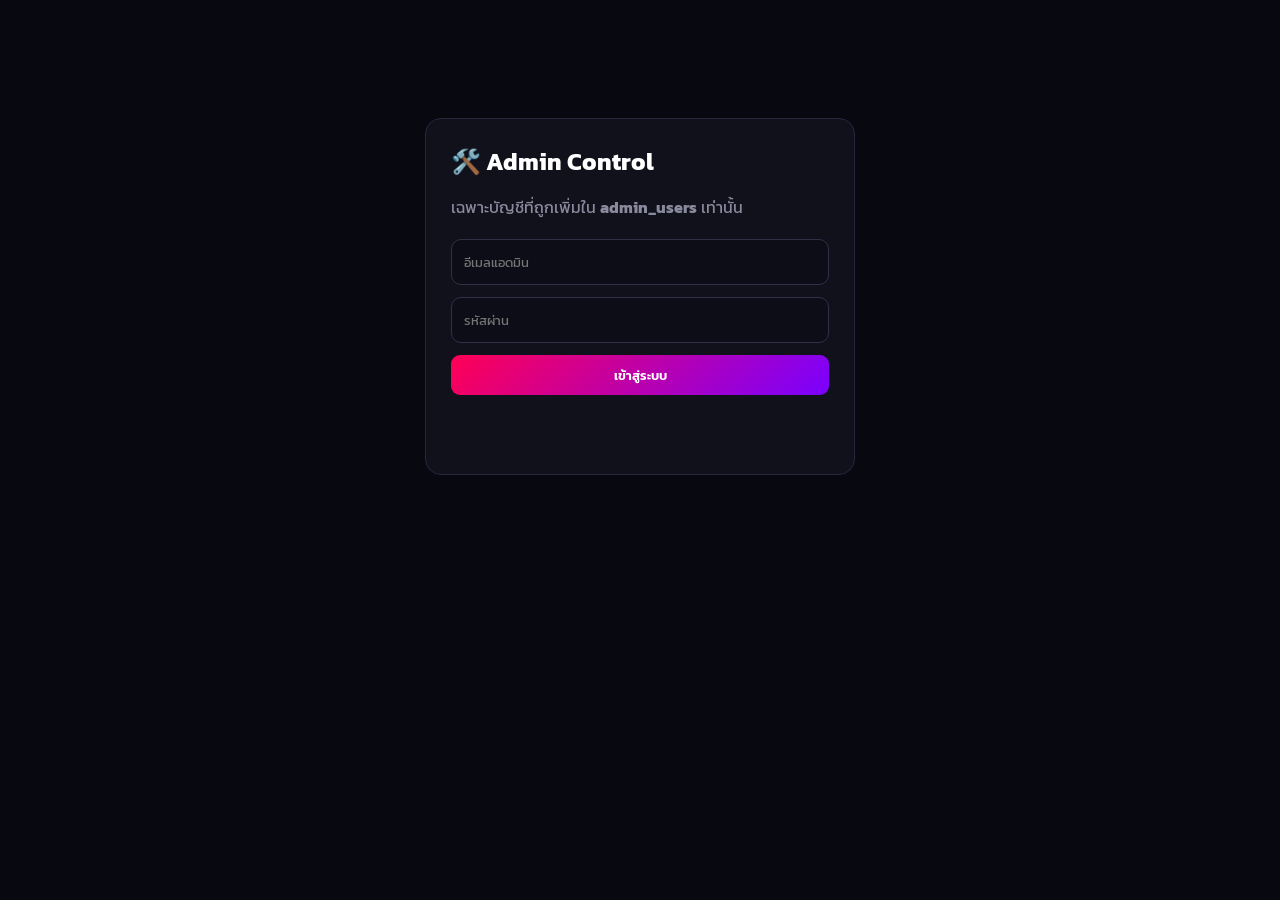
==== commit 94792bc9: "Add files via upload" ====
--- a/admin.html
+++ b/admin.html
@@ -3,7 +3,7 @@
 <head>
 <meta charset="UTF-8">
 <meta name="viewport" content="width=device-width, initial-scale=1.0">
-<title>Mystery Box — Admin Top-up</title>
+<title>Mystery Box — Admin Control</title>
 <link rel="stylesheet" href="admin.css">
 <link href="https://fonts.googleapis.com/css2?family=Kanit:wght@300;400;600;700&display=swap" rel="stylesheet">
 </head>
@@ -11,7 +11,7 @@
 <div class="admin-shell">
   <section id="loginPanel" class="panel login-panel">
     <h1>🛠️ Admin Control</h1>
-    <p>เข้าสู่ระบบสำหรับผู้ดูแลเท่านั้น</p>
+    <p>เฉพาะบัญชีที่ถูกเพิ่มใน <b>admin_users</b> เท่านั้น</p>
     <form id="loginForm">
       <input id="adminEmail" type="email" placeholder="อีเมลแอดมิน" autocomplete="username" required>
       <input id="adminPassword" type="password" placeholder="รหัสผ่าน" autocomplete="current-password" required>
@@ -23,16 +23,62 @@
   <section id="adminPanel" class="hidden">
     <div class="admin-header">
       <div>
-        <h1>🛠️ ระบบแอดมินเติมเงิน</h1>
-        <p>ตรวจสอบ Wallet / บัตร TrueMoney ก่อนอนุมัติ</p>
+        <h1>🛠️ Mystery Box Admin</h1>
+        <p>ควบคุมเว็บ • อนุมัติเติมเงิน • จัดการเหรียญผู้เล่น</p>
       </div>
       <div class="header-actions">
         <button id="refreshBtn" class="secondary">รีเฟรช</button>
         <button id="logoutBtn" class="secondary">ออกจากระบบ</button>
       </div>
     </div>
+
+    <div class="stats" id="stats"></div>
+
+    <nav class="tabs">
+      <button class="tab active" data-tab="topups">💰 เติมเงิน</button>
+      <button class="tab" data-tab="users">👥 ผู้เล่น</button>
+      <button class="tab" data-tab="site">🌐 ควบคุมเว็บ</button>
+    </nav>
+
     <div id="adminStatus" class="message"></div>
-    <div id="topupList" class="request-list"></div>
+
+    <section class="tab-panel active" data-panel="topups">
+      <div class="toolbar">
+        <select id="topupFilter">
+          <option value="all">ทั้งหมด</option>
+          <option value="pending">รอตรวจสอบ</option>
+          <option value="approved">อนุมัติแล้ว</option>
+          <option value="rejected">ปฏิเสธแล้ว</option>
+        </select>
+        <input id="topupSearch" placeholder="ค้นหา Username / UUID">
+      </div>
+      <div id="topupList" class="request-list"></div>
+    </section>
+
+    <section class="tab-panel" data-panel="users">
+      <div class="toolbar">
+        <input id="userSearch" placeholder="ค้นหา Username / UUID / Email">
+      </div>
+      <div id="userList" class="user-list"></div>
+    </section>
+
+    <section class="tab-panel" data-panel="site">
+      <div class="panel settings-card">
+        <h2>🌐 ตั้งค่าเว็บไซต์</h2>
+        <label class="switch-row">
+          <span><b>โหมดปิดปรับปรุง</b><small>ผู้เล่นจะเห็นหน้าเว็บถูกปิดชั่วคราว</small></span>
+          <input id="maintenanceToggle" type="checkbox">
+        </label>
+        <label>
+          <span>ประกาศหน้าเว็บ</span>
+          <textarea id="announcement" rows="4" maxlength="500" placeholder="ข้อความประกาศ..."></textarea>
+        </label>
+        <div class="actions">
+          <button id="saveSiteBtn" class="approve-btn">บันทึกการตั้งค่า</button>
+        </div>
+        <div id="siteMessage" class="message"></div>
+      </div>
+    </section>
   </section>
 </div>
 <script type="module" src="admin.js"></script>
--- a/admin.css
+++ b/admin.css
@@ -1,24 +1,17 @@
 *{box-sizing:border-box;font-family:'Kanit',sans-serif}
-body{margin:0;background:#0b0b12;color:#fff}
-.admin-shell{max-width:1100px;margin:0 auto;padding:30px 18px}
-.panel,.request-card{background:#11111c;border:1px solid #25253d;border-radius:16px}
-.login-panel{max-width:430px;margin:10vh auto;padding:25px}
-.login-panel h1{margin:0 0 6px}.login-panel p,.admin-header p{color:#8a8a9e}
-.login-panel form{display:flex;flex-direction:column;gap:12px;margin-top:20px}
-.login-panel input{width:100%;padding:12px;border:1px solid #30304a;border-radius:10px;background:#0f0f19;color:#fff}
-.login-panel button,.header-actions button,.approve-btn,.reject-btn,.copy-btn{border:0;border-radius:9px;padding:10px 14px;cursor:pointer;color:#fff;background:linear-gradient(135deg,#ff0055,#7a00ff);font-weight:600}
-.secondary,.copy-btn{background:#25253d!important}
-.hidden{display:none!important}
-.admin-header{display:flex;justify-content:space-between;align-items:center;gap:15px;margin-bottom:18px}
-.header-actions{display:flex;gap:8px}.request-list{display:flex;flex-direction:column;gap:14px}
-.request-card{padding:18px}.request-head{display:flex;justify-content:space-between;gap:12px;align-items:flex-start}
-.request-head h3{margin:0 0 4px;font-size:14px;word-break:break-all}.meta{color:#88889c;font-size:13px}
-.status{padding:5px 9px;border-radius:999px;font-size:12px}
-.status.pending{background:#3a2c0d;color:#ffd75e}.status.approved{background:#103d27;color:#58e39b}.status.rejected{background:#40151e;color:#ff6b88}
-.details-grid{display:grid;grid-template-columns:1fr 2fr;gap:10px;margin:15px 0}
-.detail{background:#0d0d16;border-radius:10px;padding:10px}.detail small{display:block;color:#77778c;margin-bottom:3px}
-.wallet-link{word-break:break-all;color:#8db5ff}.proof-link{display:inline-block;margin-top:10px;color:#b99cff}
-.actions{display:flex;gap:8px;margin-top:15px;flex-wrap:wrap}
-.approve-btn{background:#0e9f62}.reject-btn{background:#b62b4a}
-.message{min-height:22px;color:#ffcc66;margin:10px 0}.empty{text-align:center;color:#77778c;padding:40px}
-@media(max-width:700px){.admin-header,.request-head{flex-direction:column}.details-grid{grid-template-columns:1fr}.header-actions{width:100%}.header-actions button{flex:1}}
+body{margin:0;background:#080810;color:#fff}.admin-shell{max-width:1180px;margin:0 auto;padding:28px 18px}
+.panel,.request-card,.settings-card,.user-card{background:#11111c;border:1px solid #27273d;border-radius:16px}
+.login-panel{max-width:430px;margin:10vh auto;padding:25px}.login-panel h1{margin:0 0 6px}.login-panel p,.admin-header p,.meta,small{color:#8a8a9e}
+.login-panel form{display:flex;flex-direction:column;gap:12px;margin-top:20px}.login-panel input,.toolbar input,.toolbar select,.settings-card textarea{width:100%;padding:12px;border:1px solid #30304a;border-radius:10px;background:#0d0d17;color:#fff}
+.login-panel button,.header-actions button,.approve-btn,.reject-btn,.copy-btn,.adjust-btn{border:0;border-radius:9px;padding:10px 14px;cursor:pointer;color:#fff;background:linear-gradient(135deg,#ff0055,#7a00ff);font-weight:600}
+.secondary,.copy-btn{background:#25253d!important}.hidden{display:none!important}.admin-header{display:flex;justify-content:space-between;align-items:center;gap:15px;margin-bottom:18px}.header-actions{display:flex;gap:8px}
+.stats{display:grid;grid-template-columns:repeat(4,1fr);gap:12px;margin-bottom:16px}.stat{padding:16px;border-radius:14px;background:#11111c;border:1px solid #27273d}.stat b{display:block;font-size:25px}.stat span{color:#88889c;font-size:13px}
+.tabs{display:flex;gap:8px;margin:12px 0;border-bottom:1px solid #29293e}.tab{background:transparent;color:#aaa;border:0;padding:12px 16px;cursor:pointer;border-bottom:2px solid transparent}.tab.active{color:#fff;border-bottom-color:#a600ff}
+.tab-panel{display:none}.tab-panel.active{display:block}.toolbar{display:flex;gap:10px;margin:14px 0}.toolbar input{flex:1}.toolbar select{max-width:180px}.request-list,.user-list{display:flex;flex-direction:column;gap:12px}
+.request-card,.user-card{padding:17px}.request-head{display:flex;justify-content:space-between;gap:12px;align-items:flex-start}.request-head h3{margin:0 0 4px;font-size:15px;word-break:break-all}
+.status{padding:5px 9px;border-radius:999px;font-size:12px;white-space:nowrap}.status.pending{background:#3a2c0d;color:#ffd75e}.status.approved{background:#103d27;color:#58e39b}.status.rejected{background:#40151e;color:#ff6b88}
+.details-grid{display:grid;grid-template-columns:1fr 2fr 2fr;gap:10px;margin:15px 0}.detail{background:#0d0d16;border-radius:10px;padding:10px}.detail small{display:block;margin-bottom:3px}.wallet-link,.proof-link{word-break:break-all;color:#9dbdff}.proof-link{display:inline-block;margin-top:9px}
+.actions{display:flex;gap:8px;margin-top:14px;flex-wrap:wrap}.approve-btn{background:#0e9f62}.reject-btn{background:#b62b4a}.adjust-btn{background:#5b3fbf}.message{min-height:22px;color:#ffcc66;margin:10px 0}.empty{text-align:center;color:#77778c;padding:40px}
+.settings-card{padding:20px;max-width:720px}.settings-card h2{margin-top:0}.settings-card label{display:block;margin:16px 0}.settings-card textarea{resize:vertical;margin-top:7px}.switch-row{display:flex!important;justify-content:space-between;align-items:center;gap:20px}.switch-row small{display:block;margin-top:4px}.switch-row input{width:22px;height:22px}
+.user-main{display:flex;justify-content:space-between;gap:12px}.coin{font-size:22px}.user-actions{display:flex;gap:8px;margin-top:12px}.user-actions input{width:130px;padding:9px;border:1px solid #30304a;border-radius:8px;background:#0d0d17;color:#fff}
+@media(max-width:700px){.admin-header,.request-head,.user-main{flex-direction:column}.stats{grid-template-columns:repeat(2,1fr)}.details-grid{grid-template-columns:1fr}.toolbar{flex-direction:column}.toolbar select{max-width:none}.header-actions{width:100%}.header-actions button{flex:1}}
